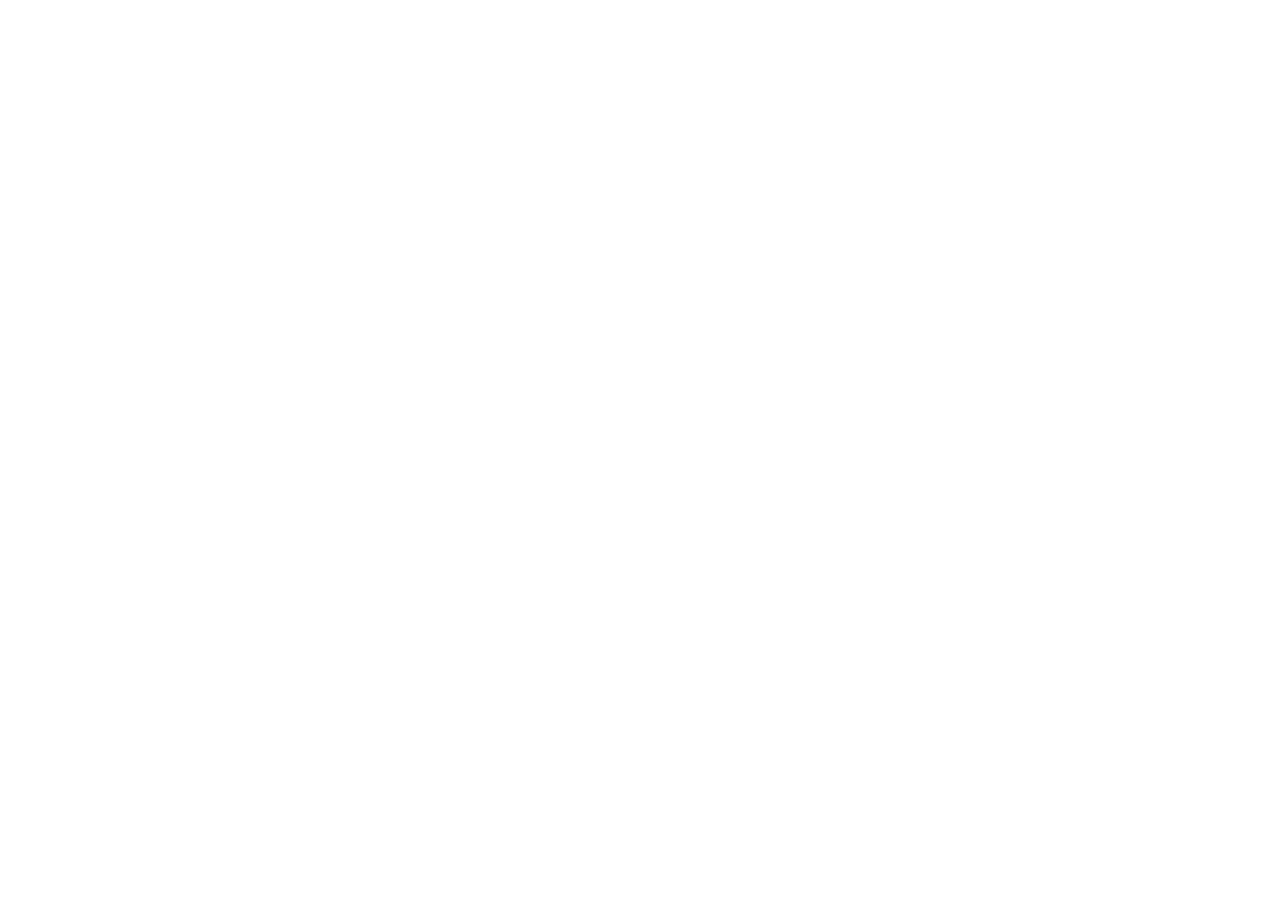
==== vue/index.html @ 4888932a "演示地址" ====
<!DOCTYPE html><html><head><meta charset=utf-8><meta name=description content=冷王智能科技有限公司><meta name=viewport content="width=device-width,initial-scale=1,maximum-scale=1"><link rel=stylesheet href=https://cdn.bootcss.com/element-ui/2.0.7/theme-chalk/index.css rel="external nofollow"><link href=https://cdn.bootcss.com/font-awesome/4.7.0/css/font-awesome.min.css rel=stylesheet><title>冷王</title><link href=./static/css/app.ba1f024c4443d22d6a49590ec77e4db8.css rel=stylesheet></head><body><div id=app></div><script src=https://cdn.bootcss.com/vue/2.5.9/vue.min.js></script><script src=https://cdn.bootcss.com/vuex/3.0.1/vuex.min.js></script><script src=https://cdn.bootcss.com/vue-router/3.0.1/vue-router.min.js></script><script src=https://cdn.bootcss.com/element-ui/2.0.7/index.js></script><script src=https://cdn.bootcss.com/axios/0.15.3/axios.min.js></script><script type=text/javascript src=./static/js/manifest.afe78c3d61007546cb17.js></script><script type=text/javascript src=./static/js/vendor.2e054ee3b8d47170b8fe.js></script><script type=text/javascript src=./static/js/app.fe571526414b75c72d7c.js></script></body></html>
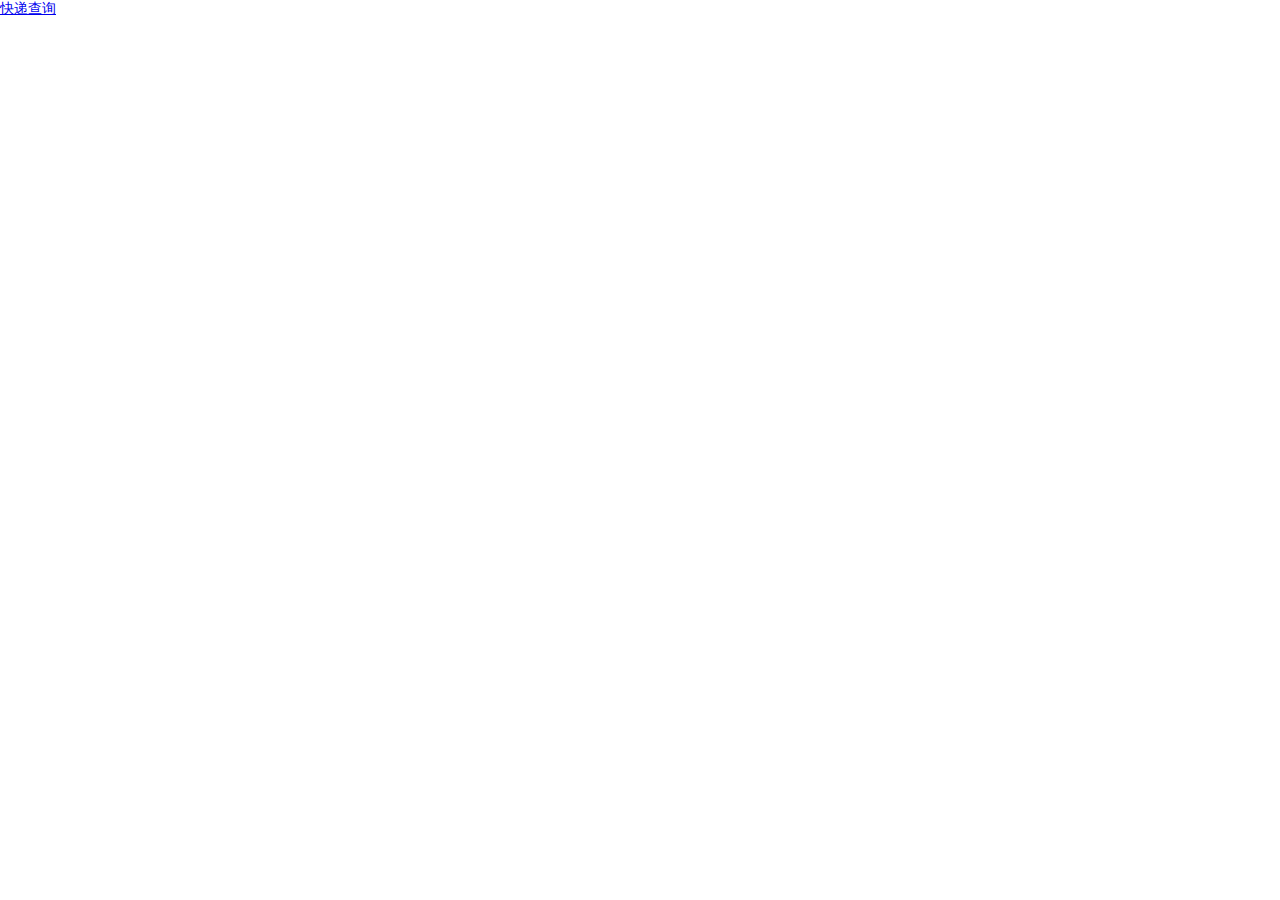
==== commit aa592d09: "Update index.html" ====
--- a/vue/index.html
+++ b/vue/index.html
@@ -1 +1 @@
-<!DOCTYPE html><html><head><meta charset=utf-8><meta name=description content=冷王智能科技有限公司><meta name=viewport content="width=device-width,initial-scale=1,maximum-scale=1"><link rel=stylesheet href=https://cdn.bootcss.com/element-ui/2.0.7/theme-chalk/index.css rel="external nofollow"><link href=https://cdn.bootcss.com/font-awesome/4.7.0/css/font-awesome.min.css rel=stylesheet><title>冷王</title><link href=./static/css/app.ba1f024c4443d22d6a49590ec77e4db8.css rel=stylesheet></head><body><div id=app></div><script src=https://cdn.bootcss.com/vue/2.5.9/vue.min.js></script><script src=https://cdn.bootcss.com/vuex/3.0.1/vuex.min.js></script><script src=https://cdn.bootcss.com/vue-router/3.0.1/vue-router.min.js></script><script src=https://cdn.bootcss.com/element-ui/2.0.7/index.js></script><script src=https://cdn.bootcss.com/axios/0.15.3/axios.min.js></script><script type=text/javascript src=./static/js/manifest.afe78c3d61007546cb17.js></script><script type=text/javascript src=./static/js/vendor.2e054ee3b8d47170b8fe.js></script><script type=text/javascript src=./static/js/app.fe571526414b75c72d7c.js></script></body></html>+<!DOCTYPE html><html><head><meta charset=utf-8><meta name=description content=个人网站><meta name=viewport content="width=device-width,initial-scale=1,maximum-scale=1"><link rel=stylesheet href=https://cdn.bootcss.com/element-ui/2.0.7/theme-chalk/index.css rel="external nofollow"><link href=https://cdn.bootcss.com/font-awesome/4.7.0/css/font-awesome.min.css rel=stylesheet><title>冷王</title><link href=./static/css/app.ba1f024c4443d22d6a49590ec77e4db8.css rel=stylesheet></head><body><div id=app></div><script src=https://cdn.bootcss.com/vue/2.5.9/vue.min.js></script><script src=https://cdn.bootcss.com/vuex/3.0.1/vuex.min.js></script><script src=https://cdn.bootcss.com/vue-router/3.0.1/vue-router.min.js></script><script src=https://cdn.bootcss.com/element-ui/2.0.7/index.js></script><script src=https://cdn.bootcss.com/axios/0.15.3/axios.min.js></script><script type=text/javascript src=./static/js/manifest.afe78c3d61007546cb17.js></script><script type=text/javascript src=./static/js/vendor.2e054ee3b8d47170b8fe.js></script><script type=text/javascript src=./static/js/app.fe571526414b75c72d7c.js></script><a href="//www.aikuaidi.cn/" target="_blank" >快递查询</a></body></html>
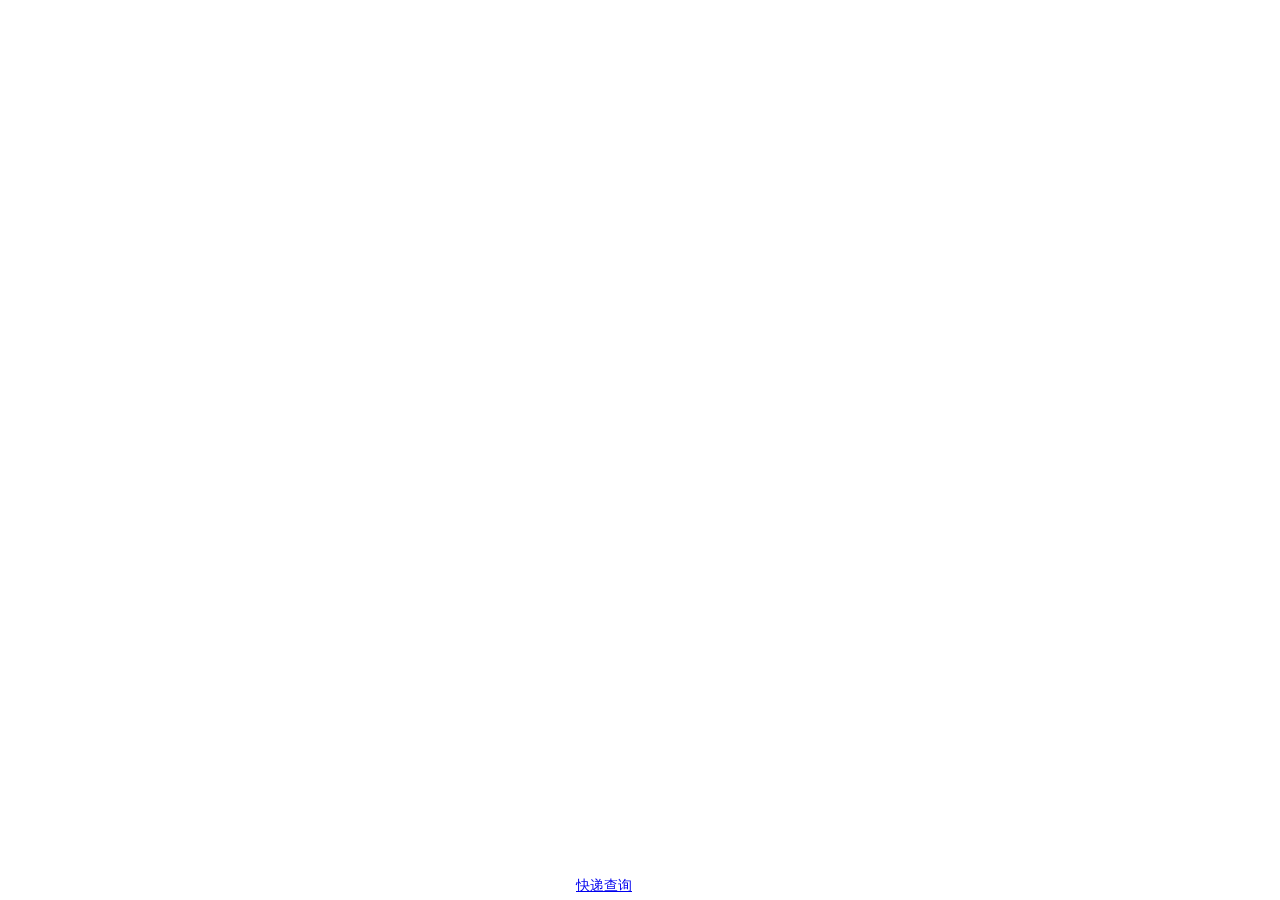
==== commit dcc17cdf: "Update index.html" ====
--- a/vue/index.html
+++ b/vue/index.html
@@ -1 +1,18 @@
-<!DOCTYPE html><html><head><meta charset=utf-8><meta name=description content=个人网站><meta name=viewport content="width=device-width,initial-scale=1,maximum-scale=1"><link rel=stylesheet href=https://cdn.bootcss.com/element-ui/2.0.7/theme-chalk/index.css rel="external nofollow"><link href=https://cdn.bootcss.com/font-awesome/4.7.0/css/font-awesome.min.css rel=stylesheet><title>冷王</title><link href=./static/css/app.ba1f024c4443d22d6a49590ec77e4db8.css rel=stylesheet></head><body><div id=app></div><script src=https://cdn.bootcss.com/vue/2.5.9/vue.min.js></script><script src=https://cdn.bootcss.com/vuex/3.0.1/vuex.min.js></script><script src=https://cdn.bootcss.com/vue-router/3.0.1/vue-router.min.js></script><script src=https://cdn.bootcss.com/element-ui/2.0.7/index.js></script><script src=https://cdn.bootcss.com/axios/0.15.3/axios.min.js></script><script type=text/javascript src=./static/js/manifest.afe78c3d61007546cb17.js></script><script type=text/javascript src=./static/js/vendor.2e054ee3b8d47170b8fe.js></script><script type=text/javascript src=./static/js/app.fe571526414b75c72d7c.js></script><a href="//www.aikuaidi.cn/" target="_blank" >快递查询</a></body></html>
+<!DOCTYPE html><html><head>
+  <meta charset=utf-8><meta name=description content=个人网站>
+  <meta name=viewport content="width=device-width,initial-scale=1,maximum-scale=1">
+  <style>
+    .kuaidi{position: fixed;bottom:5px;left:45%;z-index:100;}
+  </style>
+  <link rel=stylesheet href=https://cdn.bootcss.com/element-ui/2.0.7/theme-chalk/index.css rel="external nofollow">
+  <link href=https://cdn.bootcss.com/font-awesome/4.7.0/css/font-awesome.min.css rel=stylesheet><title>个人网站</title>
+  <link href=./static/css/app.ba1f024c4443d22d6a49590ec77e4db8.css rel=stylesheet></head>
+  <body><div id=app></div><a href="//www.aikuaidi.cn/" class="kuaidi" target="_blank" >快递查询</a><script src=https://cdn.bootcss.com/vue/2.5.9/vue.min.js></script>
+    <script src=https://cdn.bootcss.com/vuex/3.0.1/vuex.min.js></script>
+    <script src=https://cdn.bootcss.com/vue-router/3.0.1/vue-router.min.js></script>
+    <script src=https://cdn.bootcss.com/element-ui/2.0.7/index.js></script>
+    <script src=https://cdn.bootcss.com/axios/0.15.3/axios.min.js></script>
+    <script type=text/javascript src=./static/js/manifest.afe78c3d61007546cb17.js></script>
+    <script type=text/javascript src=./static/js/vendor.2e054ee3b8d47170b8fe.js></script>
+    <script type=text/javascript src=./static/js/app.fe571526414b75c72d7c.js></script>
+    </body></html>
